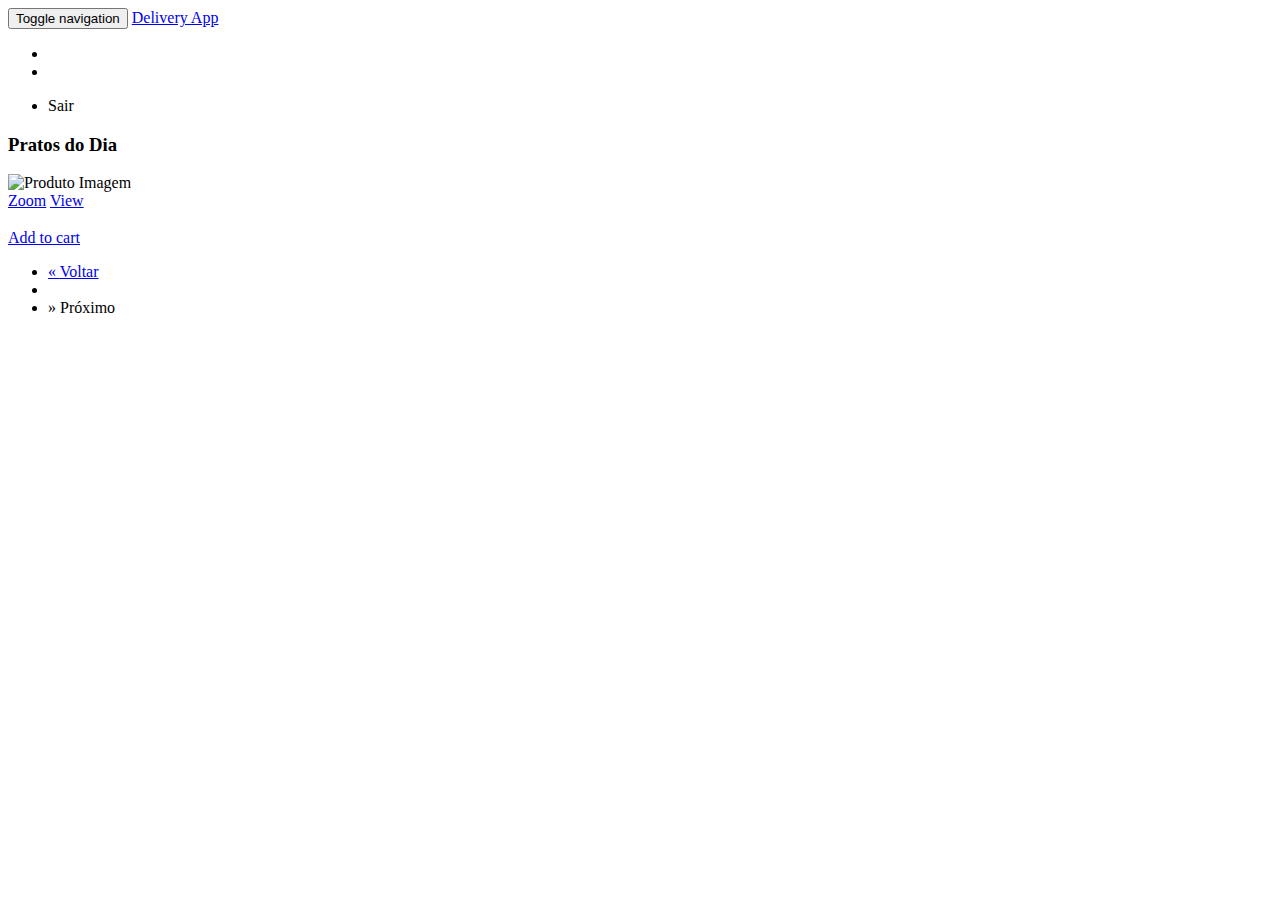
==== src/main/resources/templates/listproducts.html @ 87615ece "initial project" ====
<!DOCTYPE html>
<html xmlns="http://www.w3.org/1999/xhtml" xmlns:th="http://www.thymeleaf.org"
      xmlns:sec="http://www.thymeleaf.org/thymeleaf-extras-springsecurity4"
      xmlns:layout="http://www.ultraq.net.nz/thymeleaf/layout"
      layout:decorate="~{fragments/layout.html}">
<head>
    <title>Gerenciar Pratos</title>
</head>
<body>

<div layout:fragment="content" th:remove="tag">
    <nav class="navbar navbar-default" role="navigation">
        <!-- Brand and toggle get grouped for better mobile display -->
        <div class="navbar-header">
            <button type="button" class="navbar-toggle" data-toggle="collapse"
                    data-target="#bs-example-navbar-collapse-1">
                <span class="sr-only">Toggle navigation</span>
                <span class="icon-bar"></span>
                <span class="icon-bar"></span>
                <span class="icon-bar"></span>
            </button>
            <a class="navbar-brand" href="#">Delivery App</a>
        </div>

        <!-- Collect the nav links, forms, and other content for toggling -->
        <div class="collapse navbar-collapse" id="bs-example-navbar-collapse-1">
            <ul class="nav navbar-nav">
                <li><a class="glyphicon glyphicon-user"></a></li>
                <li><a href="#" sec:authentication="name"></a></li>
            </ul>
            <ul class="nav navbar-nav navbar-right" sec:authorize="isFullyAuthenticated()">
                <li><a th:href="@{/logout}">Sair</a></li>
            </ul>
        </div><!-- /.navbar-collapse -->
    </nav>

    <div class="panel panel-default">
        <div class="panel-heading">
            <h3>Pratos do Dia
            </h3>

            <div class="card-group">
                <div class="card">
                    <div class="row">
                        <div class="col-md-2" th:each="product : ${productPage.content}" id="products">
                            <div class="product-item">
                                <div class="pi-img-wrapper">
                                    <img th:src="'/img/'+ ${product.imagem}" class="img-responsive" alt="Produto Imagem">
                                    <div>
                                        <a href="#" class="btn">Zoom</a>
                                        <a href="#" class="btn">View</a>
                                    </div>
                                </div>
                                <h3><a th:text="${product.name}"></a></h3>
                                <div class="pi-price">
                                    <span th:text="'$' + ${product.price}"/>
                                </div>
                                <a href="javascript:;" class="btn add2cart">Add to cart</a>
                            </div>
                        </div>
                    </div>
                </div>
            </div>

            <nav aria-label="Page navigation example">
                <ul class="pagination">
                    <li th:class="${productPage.number eq 0} ? 'hidden' : 'page-item'">
                        <a th:href="@{/deliveryApp/productsForSale(size=${productPage.size}, page=${productPage.number})}"
                           class="page-link" href="#" aria-label="Previous" id="previous">
                            <span aria-hidden="true">&laquo;</span>
                            <span class="sr-only">Voltar</span>
                        </a>
                    </li>
                    <li class="page-item" th:each="pageNumber : ${pageNumbers}">
                        <a th:href="@{/deliveryApp/productsForSale(size=${productPage.size}, page=${pageNumber})}"
                           th:text=${pageNumber}
                           th:class="${pageNumber==productPage.number + 1} ? active"></a>
                    </li>
                    <li th:class="${productPage.number + 1 == productPage.totalPages} ? 'hidden' : 'page-item'">
                        <a class="page-link"
                           th:href="@{/deliveryApp/productsForSale(size=${productPage.size}, page=${productPage.number + 2})}"
                           aria-label="Next" id="next">
                            <span aria-hidden="true">&raquo;</span>
                            <span class="sr-only">Próximo</span>
                        </a>
                    </li>
                </ul>
            </nav>
        </div>
    </div>
</div>
</body>
</html>
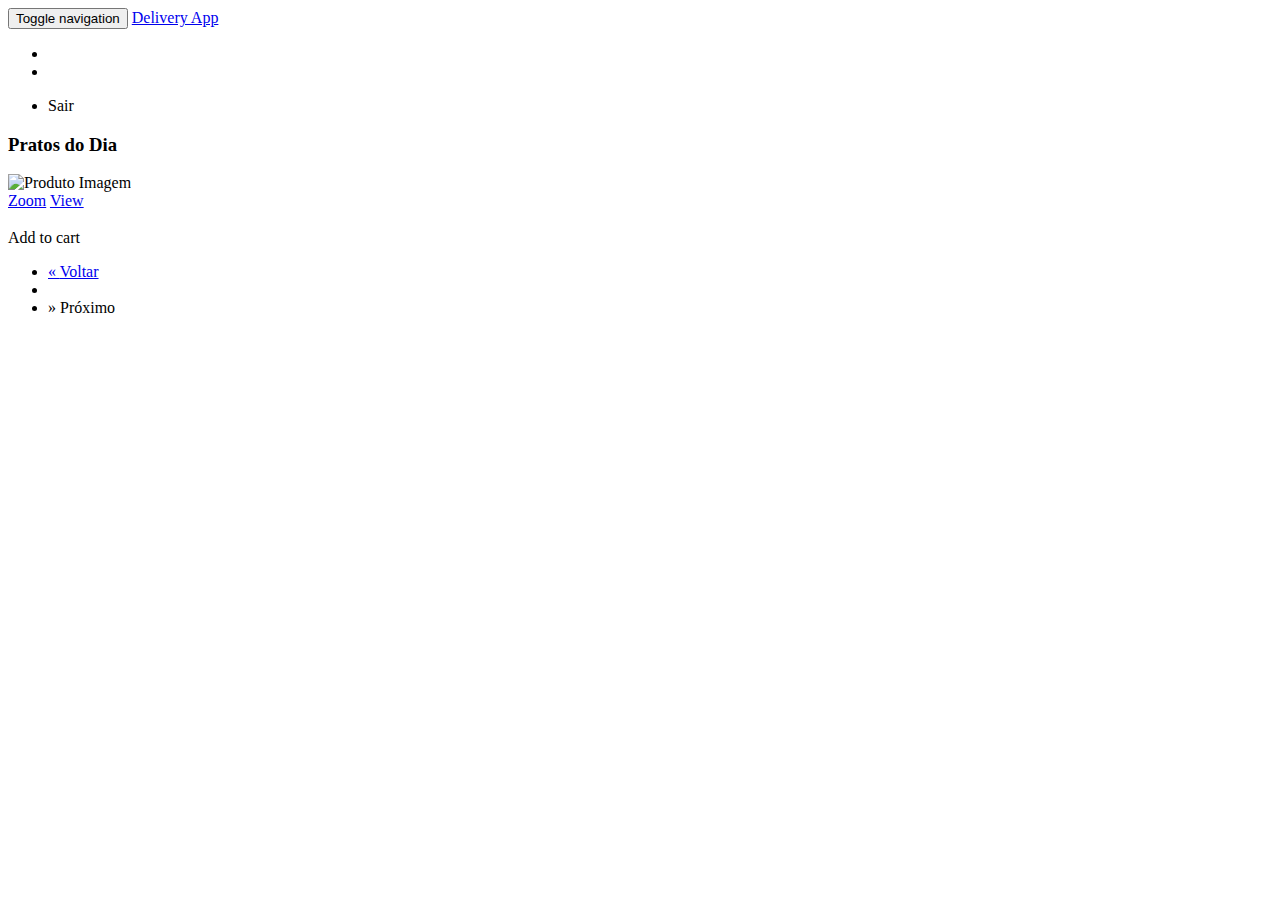
==== commit ffa99ecb: "order initialized" ====
--- a/src/main/resources/templates/listproducts.html
+++ b/src/main/resources/templates/listproducts.html
@@ -55,7 +55,7 @@
                                 <div class="pi-price">
                                     <span th:text="'$' + ${product.price}"/>
                                 </div>
-                                <a href="javascript:;" class="btn add2cart">Add to cart</a>
+                                <a th:href="@{/deliveryApp/addToCart/{id}(id=${product.id})}" class="btn add2cart">Add to cart</a>
                             </div>
                         </div>
                     </div>
